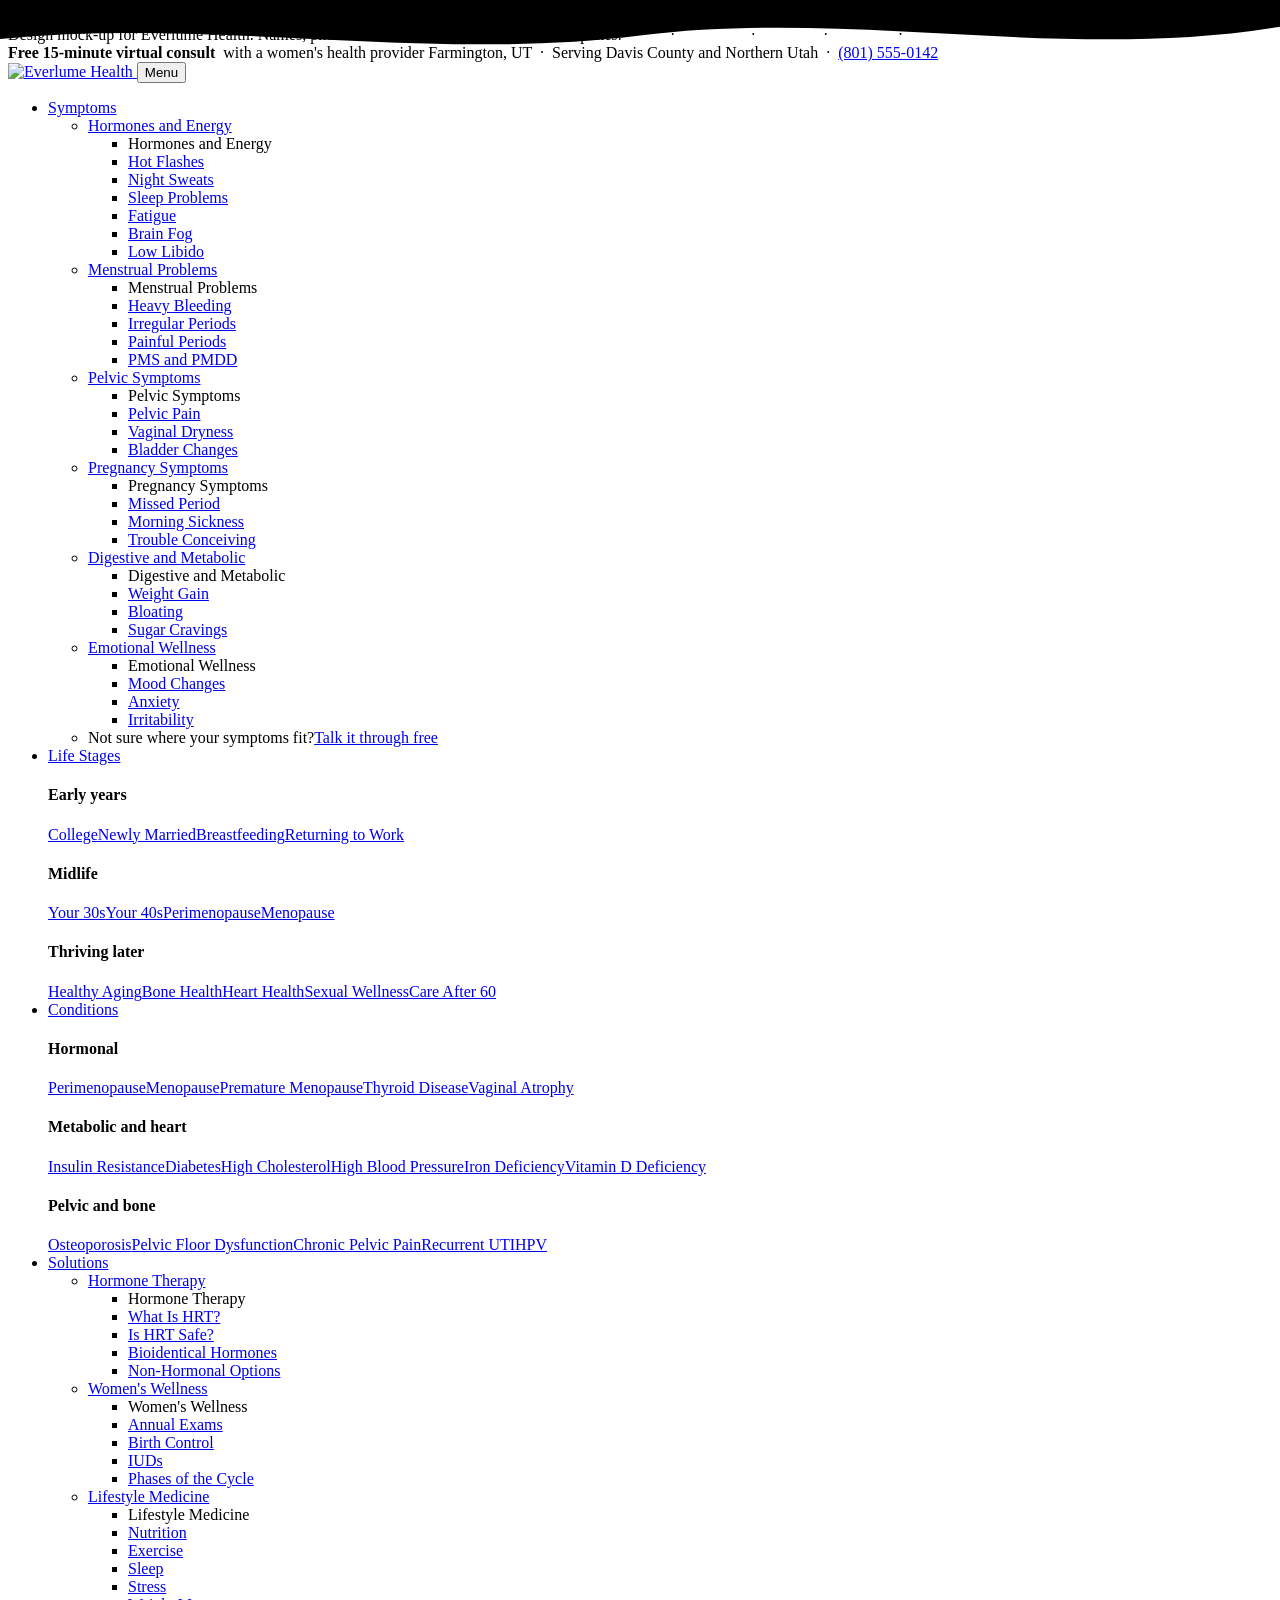
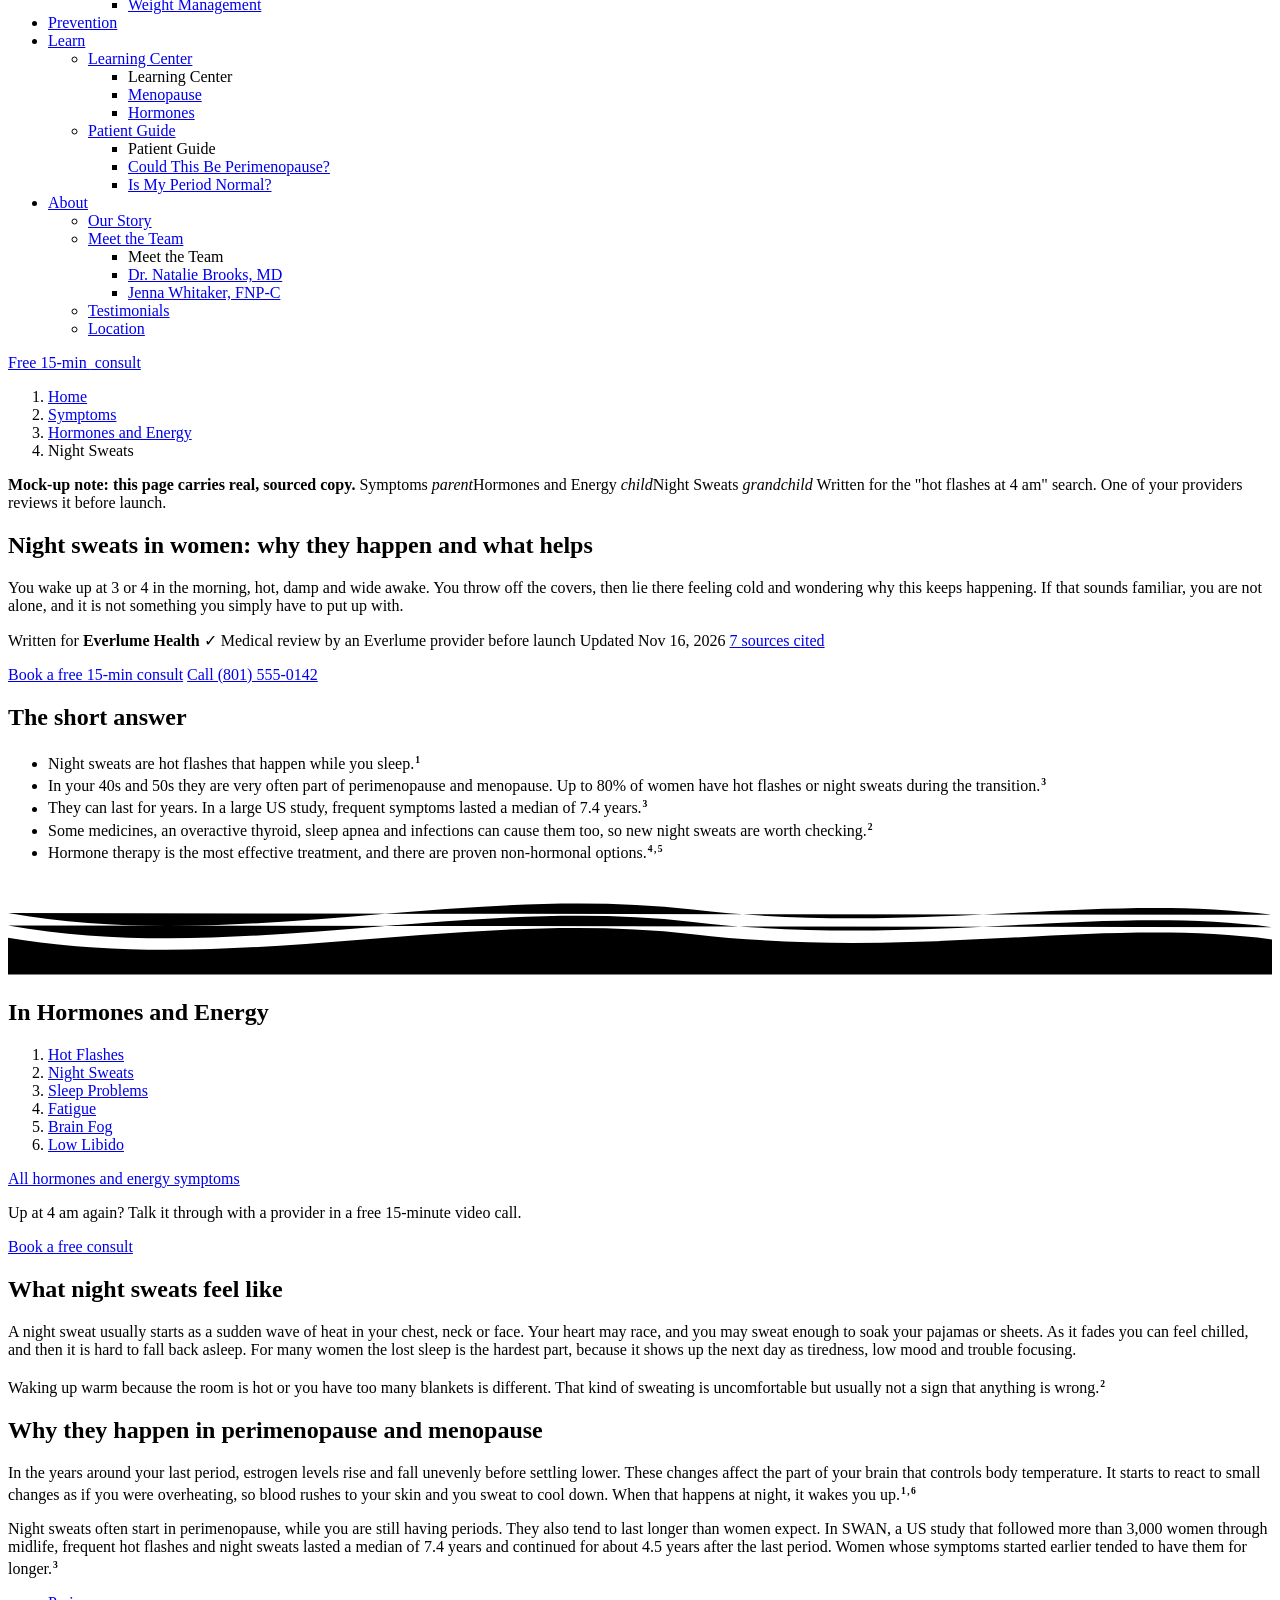
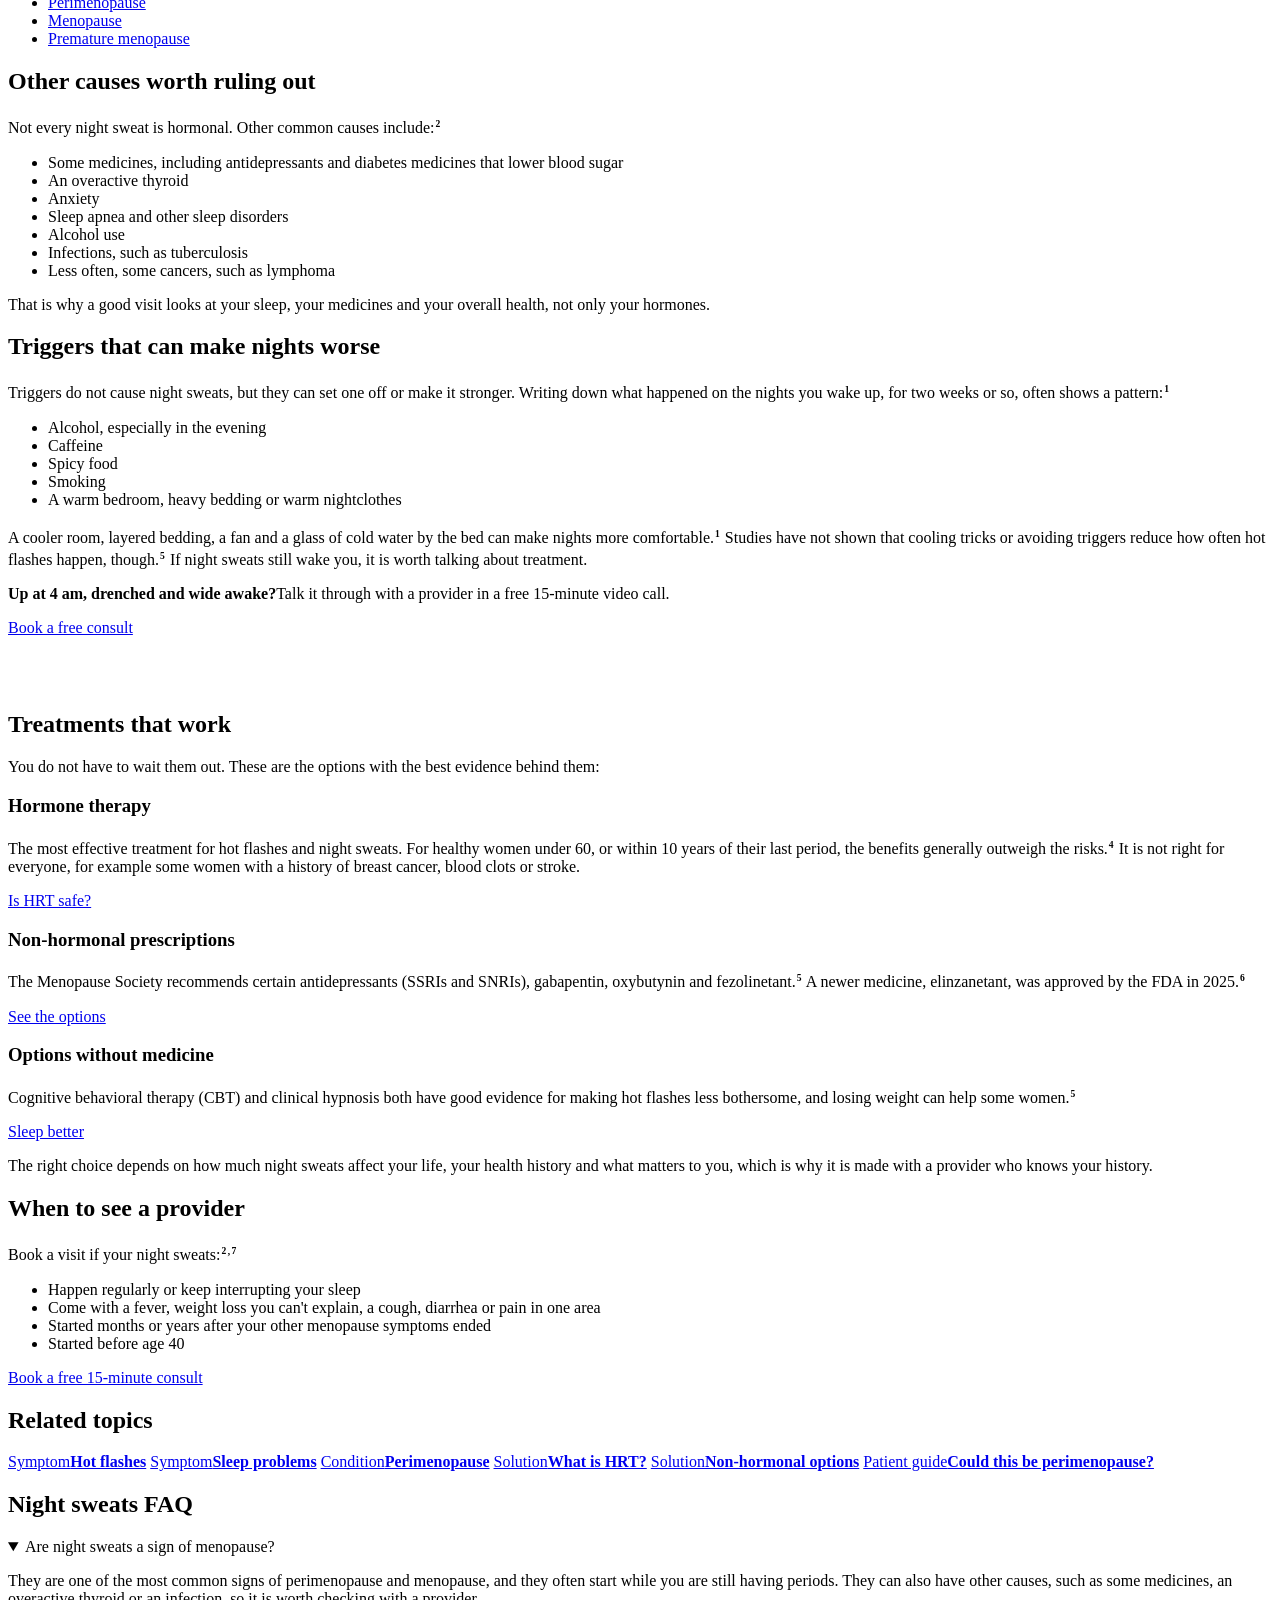
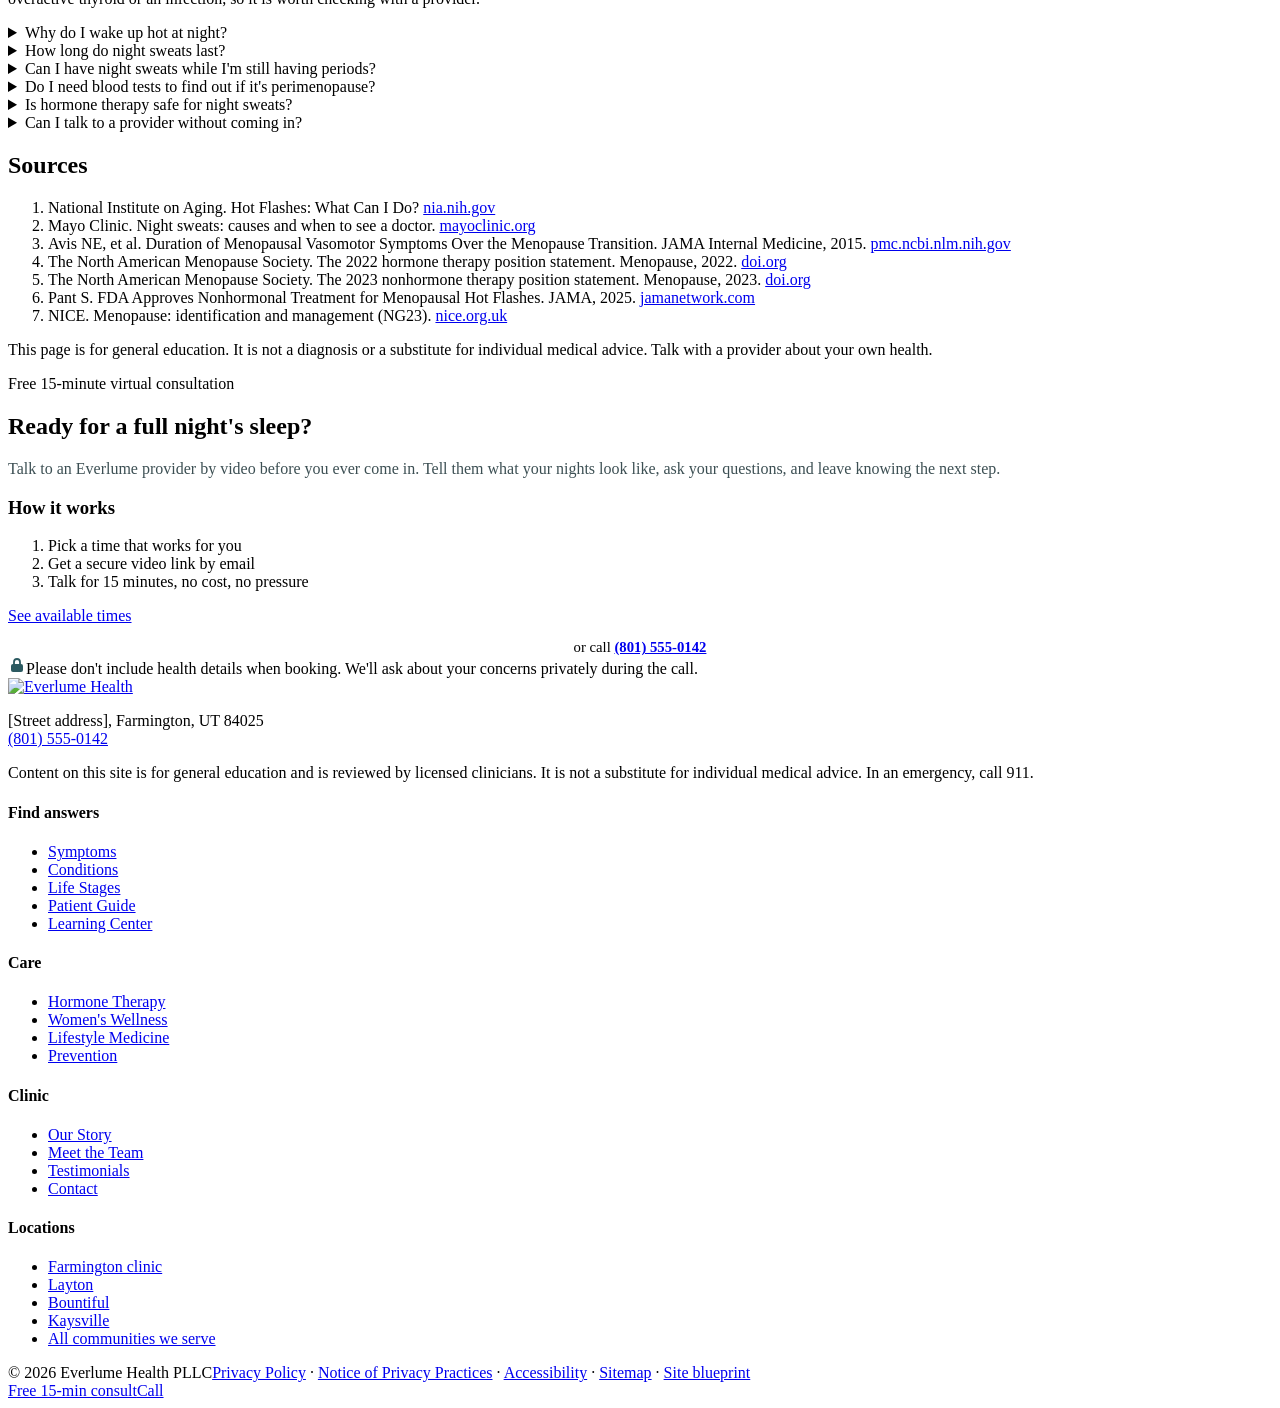
==== symptoms/hormones-energy/night-sweats/index.html @ 851ae7ce "Add Night Sweats symptom page with sourced copy Symptoms > Hormones and Energy > Night Sweats, built" ====
<!doctype html>
<html lang="en-US">
<head>
<meta charset="utf-8">
<meta name="viewport" content="width=device-width, initial-scale=1">
<title>Night Sweats in Women: Causes and Relief - Everlume Health</title>
<meta name="description" content="Night sweats waking you at 4 am? See why they happen in perimenopause and menopause, which treatments work, and book a free 15-minute virtual consult.">
<!-- Staging mock-up only. Switched to index, follow at launch. -->
<meta name="robots" content="noindex, nofollow">
<link rel="canonical" href="https://www.everlumehealth.com/symptoms/hormones-energy/night-sweats/">
<meta property="og:type" content="article">
<meta property="og:site_name" content="Everlume Health">
<meta property="og:title" content="Night sweats in women: why they happen and what helps">
<meta property="og:description" content="Night sweats waking you at 4 am? See why they happen in perimenopause and menopause, which treatments work, and book a free 15-minute virtual consult.">
<meta property="og:url" content="https://www.everlumehealth.com/symptoms/hormones-energy/night-sweats/">
<meta property="og:image" content="https://www.everlumehealth.com/og/night-sweats.jpg">
<meta property="article:modified_time" content="2026-11-16">
<meta name="twitter:card" content="summary_large_image">
<meta name="theme-color" content="#17323a">
<link rel="icon" type="image/svg+xml" href="/everlume-health/assets/brand/favicon.svg">
<link rel="preconnect" href="https://fonts.googleapis.com">
<link rel="preconnect" href="https://fonts.gstatic.com" crossorigin>
<link href="https://fonts.googleapis.com/css2?family=Young+Serif&display=swap" rel="stylesheet">
<link href="https://fonts.googleapis.com/css2?family=Atkinson+Hyperlegible+Next:wght@400;700&display=swap" rel="stylesheet">
<link rel="stylesheet" href="/everlume-health/assets/site.css">
<link rel="stylesheet" href="/everlume-health/assets/inner.css">
<style>.prose sup a,.short-answer sup a{font-size:.72em;text-decoration:none;color:var(--lake);font-weight:700;padding:0 1px}</style>
<script type="application/ld+json">
{"@context":"https://schema.org","@graph":[{"@type":"MedicalWebPage","@id":"https://www.everlumehealth.com/symptoms/hormones-energy/night-sweats/#webpage","url":"https://www.everlumehealth.com/symptoms/hormones-energy/night-sweats/","name":"Night sweats in women: why they happen and what helps","inLanguage":"en-US","isPartOf":{"@id":"https://www.everlumehealth.com/#website"},"breadcrumb":{"@id":"https://www.everlumehealth.com/symptoms/hormones-energy/night-sweats/#breadcrumb"},"about":{"@type":"MedicalSignOrSymptom","name":"Night sweats","alternateName":["Nocturnal hyperhidrosis","Vasomotor symptoms"],"possibleTreatment":[{"@type":"MedicalTherapy","name":"Menopausal hormone therapy"},{"@type":"MedicalTherapy","name":"Non-hormonal prescription therapy"},{"@type":"MedicalTherapy","name":"Cognitive behavioral therapy"}]},"audience":{"@type":"PeopleAudience","audienceType":"Patient"},"dateModified":"2026-11-16","publisher":{"@type":"MedicalClinic","name":"Everlume Health","url":"https://www.everlumehealth.com/"}},{"@type":"BreadcrumbList","@id":"https://www.everlumehealth.com/symptoms/hormones-energy/night-sweats/#breadcrumb","itemListElement":[{"@type":"ListItem","position":1,"name":"Home","item":"https://www.everlumehealth.com/"},{"@type":"ListItem","position":2,"name":"Symptoms","item":"https://www.everlumehealth.com/symptoms/"},{"@type":"ListItem","position":3,"name":"Hormones and Energy","item":"https://www.everlumehealth.com/symptoms/hormones-energy/"},{"@type":"ListItem","position":4,"name":"Night Sweats"}]},{"@type":"FAQPage","@id":"https://www.everlumehealth.com/symptoms/hormones-energy/night-sweats/#faq","mainEntity":[{"@type":"Question","name":"Are night sweats a sign of menopause?","acceptedAnswer":{"@type":"Answer","text":"They are one of the most common signs of perimenopause and menopause, and they often start while you are still having periods. They can also have other causes, such as some medicines, an overactive thyroid or an infection, so it is worth checking with a provider."}},{"@type":"Question","name":"Why do I wake up hot at night?","acceptedAnswer":{"@type":"Answer","text":"In your 40s and 50s, a common reason is the hormone change of perimenopause, which affects the part of the brain that controls body temperature. A warm room, heavy bedding or alcohol in the evening can also do it. If it keeps happening, talk to a provider."}},{"@type":"Question","name":"How long do night sweats last?","acceptedAnswer":{"@type":"Answer","text":"For many women they come and go for several years. In the SWAN study, frequent hot flashes and night sweats lasted a median of 7.4 years. Treatment can reduce them in the meantime."}},{"@type":"Question","name":"Can I have night sweats while I'm still having periods?","acceptedAnswer":{"@type":"Answer","text":"Yes. Night sweats often begin in perimenopause, while periods are still coming but changing."}},{"@type":"Question","name":"Do I need blood tests to find out if it's perimenopause?","acceptedAnswer":{"@type":"Answer","text":"Often not. For women aged 45 and over, perimenopause is usually identified from new hot flashes or night sweats plus changes in your periods, without lab tests. Your provider may test your thyroid or other levels if something does not fit the usual pattern, or if you are under 45."}},{"@type":"Question","name":"Is hormone therapy safe for night sweats?","acceptedAnswer":{"@type":"Answer","text":"For healthy women under 60, or within 10 years of their last period, the benefits of hormone therapy for night sweats generally outweigh the risks. It is not right for everyone, so your provider will look at your personal and family history first."}},{"@type":"Question","name":"Can I talk to a provider without coming in?","acceptedAnswer":{"@type":"Answer","text":"Yes. Your first 15-minute consult is a video call, so you can start from home."}}]}]}
</script>
</head>
<body>
<a class="skip" href="#main">Skip to content</a>
<div class="mock-ribbon">Design mock-up for Everlume Health. Names, photos and address are placeholders. &nbsp;Templates: <a href="/everlume-health/" style="color:#fff;font-weight:700">Home</a> · <a href="/everlume-health/conditions/perimenopause/" style="color:#fff;font-weight:700">Condition</a> · <a href="/everlume-health/locations/farmington-ut/" style="color:#fff;font-weight:700">Location</a> · <a href="/everlume-health/symptoms/hormones-energy/hot-flashes/" style="color:#fff;font-weight:700">Sub page</a> · <a href="/everlume-health/blueprint/" style="color:#fff;font-weight:700">Site blueprint</a></div>
<div class="utility">
  <div class="wrap">
    <span><b>Free 15-minute virtual consult</b> &nbsp;with a women's health provider</span>
    <span class="hide-sm">Farmington, UT &nbsp;·&nbsp; Serving Davis County and Northern Utah &nbsp;·&nbsp; <a href="tel:+18015550142">(801) 555-0142</a></span>
  </div>
</div>

<header class="site-header">
  <div class="wrap">
    <a class="brand" href="/everlume-health/" aria-label="Everlume Health home">
      <img class="brand-logo" src="/everlume-health/assets/brand/everlume-logo.svg" width="402" height="100" alt="Everlume Health">
    </a>
    <button class="nav-toggle" aria-expanded="false" aria-controls="primary-nav">Menu</button>
    <ul class="nav" id="primary-nav">
      <li class="has-menu"><a href="/everlume-health/symptoms/">Symptoms</a>
        <ul class="dropdown">
          <li class="has-sub"><a href="/everlume-health/symptoms/hormones-energy/">Hormones and Energy</a>
            <ul class="flyout">
              <li class="fly-head" aria-hidden="true">Hormones and Energy</li>
              <li><a href="/everlume-health/symptoms/hormones-energy/hot-flashes/">Hot Flashes</a></li>
              <li><a href="/everlume-health/symptoms/hormones-energy/night-sweats/">Night Sweats</a></li>
              <li><a href="/everlume-health/symptoms/hormones-energy/sleep-problems/">Sleep Problems</a></li>
              <li><a href="/everlume-health/symptoms/hormones-energy/fatigue/">Fatigue</a></li>
              <li><a href="/everlume-health/symptoms/hormones-energy/brain-fog/">Brain Fog</a></li>
              <li><a href="/everlume-health/symptoms/hormones-energy/low-libido/">Low Libido</a></li>
            </ul>
          </li>
          <li class="has-sub"><a href="/everlume-health/symptoms/menstrual-problems/">Menstrual Problems</a>
            <ul class="flyout">
              <li class="fly-head" aria-hidden="true">Menstrual Problems</li>
              <li><a href="/everlume-health/symptoms/menstrual-problems/heavy-bleeding/">Heavy Bleeding</a></li>
              <li><a href="/everlume-health/symptoms/menstrual-problems/irregular-periods/">Irregular Periods</a></li>
              <li><a href="/everlume-health/symptoms/menstrual-problems/painful-periods/">Painful Periods</a></li>
              <li><a href="/everlume-health/symptoms/menstrual-problems/pms-pmdd/">PMS and PMDD</a></li>
            </ul>
          </li>
          <li class="has-sub"><a href="/everlume-health/symptoms/pelvic-symptoms/">Pelvic Symptoms</a>
            <ul class="flyout">
              <li class="fly-head" aria-hidden="true">Pelvic Symptoms</li>
              <li><a href="/everlume-health/symptoms/pelvic-symptoms/pelvic-pain/">Pelvic Pain</a></li>
              <li><a href="/everlume-health/symptoms/pelvic-symptoms/vaginal-dryness/">Vaginal Dryness</a></li>
              <li><a href="/everlume-health/symptoms/pelvic-symptoms/bladder-changes/">Bladder Changes</a></li>
            </ul>
          </li>
          <li class="has-sub"><a href="/everlume-health/symptoms/pregnancy-symptoms/">Pregnancy Symptoms</a>
            <ul class="flyout">
              <li class="fly-head" aria-hidden="true">Pregnancy Symptoms</li>
              <li><a href="/everlume-health/symptoms/pregnancy-symptoms/missed-period/">Missed Period</a></li>
              <li><a href="/everlume-health/symptoms/pregnancy-symptoms/morning-sickness/">Morning Sickness</a></li>
              <li><a href="/everlume-health/symptoms/pregnancy-symptoms/trouble-conceiving/">Trouble Conceiving</a></li>
            </ul>
          </li>
          <li class="has-sub"><a href="/everlume-health/symptoms/digestive-metabolic/">Digestive and Metabolic</a>
            <ul class="flyout">
              <li class="fly-head" aria-hidden="true">Digestive and Metabolic</li>
              <li><a href="/everlume-health/symptoms/digestive-metabolic/weight-gain/">Weight Gain</a></li>
              <li><a href="/everlume-health/symptoms/digestive-metabolic/bloating/">Bloating</a></li>
              <li><a href="/everlume-health/symptoms/digestive-metabolic/sugar-cravings/">Sugar Cravings</a></li>
            </ul>
          </li>
          <li class="has-sub"><a href="/everlume-health/symptoms/emotional-wellness/">Emotional Wellness</a>
            <ul class="flyout">
              <li class="fly-head" aria-hidden="true">Emotional Wellness</li>
              <li><a href="/everlume-health/symptoms/emotional-wellness/mood-changes/">Mood Changes</a></li>
              <li><a href="/everlume-health/symptoms/emotional-wellness/anxiety/">Anxiety</a></li>
              <li><a href="/everlume-health/symptoms/emotional-wellness/irritability/">Irritability</a></li>
            </ul>
          </li>
          <li class="dropdown-cta"><span>Not sure where your symptoms fit?</span><a class="link-arrow" href="#book">Talk it through free</a></li>
        </ul>
      </li>
      <li class="has-menu"><a href="/everlume-health/life-stages/">Life Stages</a>
        <div class="menu wide">
          <div><h4>Early years</h4><a href="/everlume-health/life-stages/college/">College</a><a href="/everlume-health/life-stages/newly-married/">Newly Married</a><a href="/everlume-health/life-stages/breastfeeding/">Breastfeeding</a><a href="/everlume-health/life-stages/returning-to-work/">Returning to Work</a></div>
          <div><h4>Midlife</h4><a href="/everlume-health/life-stages/your-30s/">Your 30s</a><a href="/everlume-health/life-stages/your-40s/">Your 40s</a><a href="/everlume-health/life-stages/perimenopause/">Perimenopause</a><a href="/everlume-health/life-stages/menopause/">Menopause</a></div>
          <div><h4>Thriving later</h4><a href="/everlume-health/life-stages/healthy-aging/">Healthy Aging</a><a href="/everlume-health/life-stages/bone-health/">Bone Health</a><a href="/everlume-health/life-stages/heart-health/">Heart Health</a><a href="/everlume-health/life-stages/sexual-wellness/">Sexual Wellness</a><a href="/everlume-health/life-stages/care-after-60/">Care After 60</a></div>
        </div>
      </li>
      <li class="has-menu"><a href="/everlume-health/conditions/">Conditions</a>
        <div class="menu wide">
          <div><h4>Hormonal</h4><a href="/everlume-health/conditions/perimenopause/">Perimenopause</a><a href="/everlume-health/conditions/menopause/">Menopause</a><a href="/everlume-health/conditions/premature-menopause/">Premature Menopause</a><a href="/everlume-health/conditions/thyroid-disease/">Thyroid Disease</a><a href="/everlume-health/conditions/vaginal-atrophy/">Vaginal Atrophy</a></div>
          <div><h4>Metabolic and heart</h4><a href="/everlume-health/conditions/insulin-resistance/">Insulin Resistance</a><a href="/everlume-health/conditions/diabetes/">Diabetes</a><a href="/everlume-health/conditions/high-cholesterol/">High Cholesterol</a><a href="/everlume-health/conditions/high-blood-pressure/">High Blood Pressure</a><a href="/everlume-health/conditions/iron-deficiency/">Iron Deficiency</a><a href="/everlume-health/conditions/vitamin-d-deficiency/">Vitamin D Deficiency</a></div>
          <div><h4>Pelvic and bone</h4><a href="/everlume-health/conditions/osteoporosis/">Osteoporosis</a><a href="/everlume-health/conditions/pelvic-floor-dysfunction/">Pelvic Floor Dysfunction</a><a href="/everlume-health/conditions/chronic-pelvic-pain/">Chronic Pelvic Pain</a><a href="/everlume-health/conditions/recurrent-uti/">Recurrent UTI</a><a href="/everlume-health/conditions/hpv/">HPV</a></div>
        </div>
      </li>
      <li class="has-menu"><a href="/everlume-health/solutions/">Solutions</a>
        <ul class="dropdown">
          <li class="has-sub"><a href="/everlume-health/solutions/hormone-therapy/">Hormone Therapy</a>
            <ul class="flyout">
              <li class="fly-head" aria-hidden="true">Hormone Therapy</li>
              <li><a href="/everlume-health/solutions/hormone-therapy/what-is-hrt/">What Is HRT?</a></li>
              <li><a href="/everlume-health/solutions/hormone-therapy/is-hrt-safe/">Is HRT Safe?</a></li>
              <li><a href="/everlume-health/solutions/hormone-therapy/bioidentical-hormones/">Bioidentical Hormones</a></li>
              <li><a href="/everlume-health/solutions/hormone-therapy/non-hormonal-options/">Non-Hormonal Options</a></li>
            </ul>
          </li>
          <li class="has-sub"><a href="/everlume-health/solutions/womens-wellness/">Women's Wellness</a>
            <ul class="flyout">
              <li class="fly-head" aria-hidden="true">Women's Wellness</li>
              <li><a href="/everlume-health/solutions/womens-wellness/annual-exams/">Annual Exams</a></li>
              <li><a href="/everlume-health/solutions/womens-wellness/birth-control/">Birth Control</a></li>
              <li><a href="/everlume-health/solutions/womens-wellness/iuds/">IUDs</a></li>
              <li><a href="/everlume-health/solutions/womens-wellness/menstrual-cycle-phases/">Phases of the Cycle</a></li>
            </ul>
          </li>
          <li class="has-sub"><a href="/everlume-health/solutions/lifestyle-medicine/">Lifestyle Medicine</a>
            <ul class="flyout">
              <li class="fly-head" aria-hidden="true">Lifestyle Medicine</li>
              <li><a href="/everlume-health/solutions/lifestyle-medicine/nutrition/">Nutrition</a></li>
              <li><a href="/everlume-health/solutions/lifestyle-medicine/exercise/">Exercise</a></li>
              <li><a href="/everlume-health/solutions/lifestyle-medicine/sleep/">Sleep</a></li>
              <li><a href="/everlume-health/solutions/lifestyle-medicine/stress/">Stress</a></li>
              <li><a href="/everlume-health/solutions/lifestyle-medicine/weight-management/">Weight Management</a></li>
            </ul>
          </li>
        </ul>
      </li>
      <li><a href="/everlume-health/prevention/">Prevention</a></li>
      <li class="has-menu"><a href="/everlume-health/learning-center/">Learn</a>
        <ul class="dropdown">
          <li class="has-sub"><a href="/everlume-health/learning-center/">Learning Center</a>
            <ul class="flyout">
              <li class="fly-head" aria-hidden="true">Learning Center</li>
              <li><a href="/everlume-health/learning-center/menopause/">Menopause</a></li>
              <li><a href="/everlume-health/learning-center/hormones/">Hormones</a></li>
            </ul>
          </li>
          <li class="has-sub"><a href="/everlume-health/patient-guide/">Patient Guide</a>
            <ul class="flyout">
              <li class="fly-head" aria-hidden="true">Patient Guide</li>
              <li><a href="/everlume-health/patient-guide/could-this-be-perimenopause/">Could This Be Perimenopause?</a></li>
              <li><a href="/everlume-health/patient-guide/is-my-period-normal/">Is My Period Normal?</a></li>
            </ul>
          </li>
        </ul>
      </li>
      <li class="has-menu"><a href="/everlume-health/about/">About</a>
        <ul class="dropdown">
          <li><a href="/everlume-health/about/our-story/">Our Story</a></li>
          <li class="has-sub"><a href="/everlume-health/about/meet-the-team/">Meet the Team</a>
            <ul class="flyout">
              <li class="fly-head" aria-hidden="true">Meet the Team</li>
              <li><a href="/everlume-health/about/meet-the-team/natalie-brooks/">Dr. Natalie Brooks, MD</a></li>
              <li><a href="/everlume-health/about/meet-the-team/jenna-whitaker/">Jenna Whitaker, FNP-C</a></li>
            </ul>
          </li>
          <li><a href="/everlume-health/about/testimonials/">Testimonials</a></li>
          <li><a href="/everlume-health/locations/farmington-ut/">Location</a></li>
        </ul>
      </li>
    </ul>
    <a class="btn btn-gold header-cta" href="#book"><span class="dot"></span>Free 15-min <span class="long">&nbsp;consult</span></a>
  </div>
</header>

<main id="main">

<section class="page-hero" aria-labelledby="page-title">
  <div class="wrap">
    <nav class="crumbs" aria-label="Breadcrumb">
      <ol>
        <li><a href="/everlume-health/">Home</a></li>
        <li><a href="/everlume-health/symptoms/">Symptoms</a></li>
        <li><a href="/everlume-health/symptoms/hormones-energy/">Hormones and Energy</a></li>
        <li aria-current="page">Night Sweats</li>
      </ol>
    </nav>
    <div class="mock-note" role="note">
      <b>Mock-up note: this page carries real, sourced copy.</b>
      <span class="levels"><span>Symptoms <i>parent</i></span><span>Hormones and Energy <i>child</i></span><span>Night Sweats <i>grandchild</i></span></span>
      <span>Written for the "hot flashes at 4 am" search. One of your providers reviews it before launch.</span>
    </div>
    <div class="hero-grid">
      <div>
        <h1 id="page-title">Night sweats in women: why they happen and what helps</h1>
        <p class="lede">You wake up at 3 or 4 in the morning, hot, damp and wide awake. You throw off the covers, then lie there feeling cold and wondering why this keeps happening. If that sounds familiar, you are not alone, and it is not something you simply have to put up with.</p>
        <div class="byline-bar">
          <span>Written for <b>Everlume Health</b></span>
          <span class="sep" aria-hidden="true"></span>
          <span class="rev">✓ Medical review by an Everlume provider before launch</span>
          <span class="sep" aria-hidden="true"></span>
          <span>Updated <time datetime="2026-11-16">Nov 16, 2026</time></span>
          <span class="sep" aria-hidden="true"></span>
          <a href="#sources">7 sources cited</a>
        </div>
        <p class="hero-ctas">
          <a class="btn btn-gold" href="#book">Book a free 15-min consult</a>
          <a class="btn btn-ghost" href="tel:+18015550142">Call (801) 555-0142</a>
        </p>
      </div>
      <div class="hero-side">
        <aside class="short-answer" aria-labelledby="short-title">
          <h2 id="short-title">The short answer</h2>
          <ul>
            <li>Night sweats are hot flashes that happen while you sleep.<sup><a href="#s1" aria-label="Source 1">1</a></sup></li>
            <li>In your 40s and 50s they are very often part of perimenopause and menopause. Up to 80% of women have hot flashes or night sweats during the transition.<sup><a href="#s3" aria-label="Source 3">3</a></sup></li>
            <li>They can last for years. In a large US study, frequent symptoms lasted a median of 7.4 years.<sup><a href="#s3" aria-label="Source 3">3</a></sup></li>
            <li>Some medicines, an overactive thyroid, sleep apnea and infections can cause them too, so new night sweats are worth checking.<sup><a href="#s2" aria-label="Source 2">2</a></sup></li>
            <li>Hormone therapy is the most effective treatment, and there are proven non-hormonal options.<sup><a href="#s4" aria-label="Source 4">4</a>,<a href="#s5" aria-label="Source 5">5</a></sup></li>
          </ul>
        </aside>
      </div>
    </div>
  </div>
  <div class="wave-wrap" aria-hidden="true">
    <svg class="wave" viewBox="0 0 1440 110" preserveAspectRatio="none">
      <g class="contour"><path d="M0,40 C260,86 520,6 780,36 C1040,66 1240,16 1440,42" style="stroke:var(--lake)"/><path d="M0,54 C260,100 520,20 780,50 C1040,80 1240,30 1440,56" style="stroke:var(--dusk)"/></g>
      <path d="M0,68 C260,112 520,34 780,64 C1040,94 1240,44 1440,70 L1440,110 L0,110Z" style="fill:var(--paper)"/>
    </svg>
  </div>
</section>

<div class="bg-paper">
  <div class="wrap doc">
    <aside class="toc section-nav" aria-label="In this section">
      <h2>In Hormones and Energy</h2>
      <ol>
        <li><a href="/everlume-health/symptoms/hormones-energy/hot-flashes/">Hot Flashes</a></li>
        <li><a href="/everlume-health/symptoms/hormones-energy/night-sweats/" aria-current="page">Night Sweats</a></li>
        <li><a href="/everlume-health/symptoms/hormones-energy/sleep-problems/">Sleep Problems</a></li>
        <li><a href="/everlume-health/symptoms/hormones-energy/fatigue/">Fatigue</a></li>
        <li><a href="/everlume-health/symptoms/hormones-energy/brain-fog/">Brain Fog</a></li>
        <li><a href="/everlume-health/symptoms/hormones-energy/low-libido/">Low Libido</a></li>
      </ol>
      <a class="link-arrow up-link" href="/everlume-health/symptoms/hormones-energy/">All hormones and energy symptoms</a>
      <div class="toc-cta">
        <p>Up at 4 am again? Talk it through with a provider in a free 15-minute video call.</p>
        <a class="btn btn-gold" href="#book">Book a free consult</a>
      </div>
    </aside>

    <article class="prose">
      <section id="feel">
        <h2>What night sweats feel like</h2>
        <p>A night sweat usually starts as a sudden wave of heat in your chest, neck or face. Your heart may race, and you may sweat enough to soak your pajamas or sheets. As it fades you can feel chilled, and then it is hard to fall back asleep. For many women the lost sleep is the hardest part, because it shows up the next day as tiredness, low mood and trouble focusing.</p>
        <p>Waking up warm because the room is hot or you have too many blankets is different. That kind of sweating is uncomfortable but usually not a sign that anything is wrong.<sup><a href="#s2" aria-label="Source 2">2</a></sup></p>
      </section>

      <section id="why">
        <h2>Why they happen in perimenopause and menopause</h2>
        <p>In the years around your last period, estrogen levels rise and fall unevenly before settling lower. These changes affect the part of your brain that controls body temperature. It starts to react to small changes as if you were overheating, so blood rushes to your skin and you sweat to cool down. When that happens at night, it wakes you up.<sup><a href="#s1" aria-label="Source 1">1</a>,<a href="#s6" aria-label="Source 6">6</a></sup></p>
        <p>Night sweats often start in perimenopause, while you are still having periods. They also tend to last longer than women expect. In SWAN, a US study that followed more than 3,000 women through midlife, frequent hot flashes and night sweats lasted a median of 7.4 years and continued for about 4.5 years after the last period. Women whose symptoms started earlier tended to have them for longer.<sup><a href="#s3" aria-label="Source 3">3</a></sup></p>
        <ul class="chips">
          <li><a href="/everlume-health/conditions/perimenopause/">Perimenopause</a></li>
          <li><a href="/everlume-health/conditions/menopause/">Menopause</a></li>
          <li><a href="/everlume-health/conditions/premature-menopause/">Premature menopause</a></li>
        </ul>
      </section>

      <section id="causes">
        <h2>Other causes worth ruling out</h2>
        <p>Not every night sweat is hormonal. Other common causes include:<sup><a href="#s2" aria-label="Source 2">2</a></sup></p>
        <ul class="dots">
          <li>Some medicines, including antidepressants and diabetes medicines that lower blood sugar</li>
          <li>An overactive thyroid</li>
          <li>Anxiety</li>
          <li>Sleep apnea and other sleep disorders</li>
          <li>Alcohol use</li>
          <li>Infections, such as tuberculosis</li>
          <li>Less often, some cancers, such as lymphoma</li>
        </ul>
        <p>That is why a good visit looks at your sleep, your medicines and your overall health, not only your hormones.</p>
      </section>

      <section id="triggers">
        <h2>Triggers that can make nights worse</h2>
        <p>Triggers do not cause night sweats, but they can set one off or make it stronger. Writing down what happened on the nights you wake up, for two weeks or so, often shows a pattern:<sup><a href="#s1" aria-label="Source 1">1</a></sup></p>
        <ul class="dots">
          <li>Alcohol, especially in the evening</li>
          <li>Caffeine</li>
          <li>Spicy food</li>
          <li>Smoking</li>
          <li>A warm bedroom, heavy bedding or warm nightclothes</li>
        </ul>
        <p>A cooler room, layered bedding, a fan and a glass of cold water by the bed can make nights more comfortable.<sup><a href="#s1" aria-label="Source 1">1</a></sup> Studies have not shown that cooling tricks or avoiding triggers reduce how often hot flashes happen, though.<sup><a href="#s5" aria-label="Source 5">5</a></sup> If night sweats still wake you, it is worth talking about treatment.</p>
      </section>

      <div class="mid-cta" role="complementary" aria-label="Book a consultation">
        <p><b>Up at 4 am, drenched and wide awake?</b>Talk it through with a provider in a free 15-minute video call.</p>
        <a class="btn btn-gold" href="#book">Book a free consult</a>
      </div>
      <div style="height:54px"></div>

      <section id="help">
        <h2>Treatments that work</h2>
        <p>You do not have to wait them out. These are the options with the best evidence behind them:</p>
        <div class="tx-cards">
          <div class="tx">
            <h3>Hormone therapy</h3>
            <p>The most effective treatment for hot flashes and night sweats. For healthy women under 60, or within 10 years of their last period, the benefits generally outweigh the risks.<sup><a href="#s4" aria-label="Source 4">4</a></sup> It is not right for everyone, for example some women with a history of breast cancer, blood clots or stroke.</p>
            <a class="link-arrow" href="/everlume-health/solutions/hormone-therapy/is-hrt-safe/">Is HRT safe?</a>
          </div>
          <div class="tx">
            <h3>Non-hormonal prescriptions</h3>
            <p>The Menopause Society recommends certain antidepressants (SSRIs and SNRIs), gabapentin, oxybutynin and fezolinetant.<sup><a href="#s5" aria-label="Source 5">5</a></sup> A newer medicine, elinzanetant, was approved by the FDA in 2025.<sup><a href="#s6" aria-label="Source 6">6</a></sup></p>
            <a class="link-arrow" href="/everlume-health/solutions/hormone-therapy/non-hormonal-options/">See the options</a>
          </div>
          <div class="tx">
            <h3>Options without medicine</h3>
            <p>Cognitive behavioral therapy (CBT) and clinical hypnosis both have good evidence for making hot flashes less bothersome, and losing weight can help some women.<sup><a href="#s5" aria-label="Source 5">5</a></sup></p>
            <a class="link-arrow" href="/everlume-health/solutions/lifestyle-medicine/sleep/">Sleep better</a>
          </div>
        </div>
        <p class="balance">The right choice depends on how much night sweats affect your life, your health history and what matters to you, which is why it is made with a provider who knows your history.</p>
      </section>

      <section id="when" class="callout">
        <h2>When to see a provider</h2>
        <p>Book a visit if your night sweats:<sup><a href="#s2" aria-label="Source 2">2</a>,<a href="#s7" aria-label="Source 7">7</a></sup></p>
        <ul>
          <li>Happen regularly or keep interrupting your sleep</li>
          <li>Come with a fever, weight loss you can't explain, a cough, diarrhea or pain in one area</li>
          <li>Started months or years after your other menopause symptoms ended</li>
          <li>Started before age 40</li>
        </ul>
        <a class="btn btn-gold" href="#book">Book a free 15-minute consult</a>
      </section>

      <section id="related">
        <h2>Related topics</h2>
        <div class="related">
          <a href="/everlume-health/symptoms/hormones-energy/hot-flashes/"><span>Symptom</span><b>Hot flashes</b></a>
          <a href="/everlume-health/symptoms/hormones-energy/sleep-problems/"><span>Symptom</span><b>Sleep problems</b></a>
          <a href="/everlume-health/conditions/perimenopause/"><span>Condition</span><b>Perimenopause</b></a>
          <a href="/everlume-health/solutions/hormone-therapy/what-is-hrt/"><span>Solution</span><b>What is HRT?</b></a>
          <a href="/everlume-health/solutions/hormone-therapy/non-hormonal-options/"><span>Solution</span><b>Non-hormonal options</b></a>
          <a href="/everlume-health/patient-guide/could-this-be-perimenopause/"><span>Patient guide</span><b>Could this be perimenopause?</b></a>
        </div>
      </section>

      <section id="faq" class="faq-inner">
        <h2>Night sweats FAQ</h2>
        <details open><summary>Are night sweats a sign of menopause?</summary><p>They are one of the most common signs of perimenopause and menopause, and they often start while you are still having periods. They can also have other causes, such as some medicines, an overactive thyroid or an infection, so it is worth checking with a provider.</p></details>
        <details><summary>Why do I wake up hot at night?</summary><p>In your 40s and 50s, a common reason is the hormone change of perimenopause, which affects the part of the brain that controls body temperature. A warm room, heavy bedding or alcohol in the evening can also do it. If it keeps happening, talk to a provider.</p></details>
        <details><summary>How long do night sweats last?</summary><p>For many women they come and go for several years. In the SWAN study, frequent hot flashes and night sweats lasted a median of 7.4 years. Treatment can reduce them in the meantime.</p></details>
        <details><summary>Can I have night sweats while I&#x27;m still having periods?</summary><p>Yes. Night sweats often begin in perimenopause, while periods are still coming but changing.</p></details>
        <details><summary>Do I need blood tests to find out if it&#x27;s perimenopause?</summary><p>Often not. For women aged 45 and over, perimenopause is usually identified from new hot flashes or night sweats plus changes in your periods, without lab tests. Your provider may test your thyroid or other levels if something does not fit the usual pattern, or if you are under 45.</p></details>
        <details><summary>Is hormone therapy safe for night sweats?</summary><p>For healthy women under 60, or within 10 years of their last period, the benefits of hormone therapy for night sweats generally outweigh the risks. It is not right for everyone, so your provider will look at your personal and family history first.</p></details>
        <details><summary>Can I talk to a provider without coming in?</summary><p>Yes. Your first 15-minute consult is a video call, so you can start from home.</p></details>
      </section>

      <section id="sources" class="sources">
        <h2>Sources</h2>
        <ol>
          <li id="s1">National Institute on Aging. Hot Flashes: What Can I Do? <a href="https://www.nia.nih.gov/health/menopause/hot-flashes-what-can-i-do" target="_blank" rel="noopener">nia.nih.gov</a></li>
          <li id="s2">Mayo Clinic. Night sweats: causes and when to see a doctor. <a href="https://www.mayoclinic.org/symptoms/night-sweats/basics/causes/sym-20050768" target="_blank" rel="noopener">mayoclinic.org</a></li>
          <li id="s3">Avis NE, et al. Duration of Menopausal Vasomotor Symptoms Over the Menopause Transition. JAMA Internal Medicine, 2015. <a href="https://pmc.ncbi.nlm.nih.gov/articles/PMC4433164/" target="_blank" rel="noopener">pmc.ncbi.nlm.nih.gov</a></li>
          <li id="s4">The North American Menopause Society. The 2022 hormone therapy position statement. Menopause, 2022. <a href="https://doi.org/10.1097/GME.0000000000002028" target="_blank" rel="noopener">doi.org</a></li>
          <li id="s5">The North American Menopause Society. The 2023 nonhormone therapy position statement. Menopause, 2023. <a href="https://doi.org/10.1097/GME.0000000000002200" target="_blank" rel="noopener">doi.org</a></li>
          <li id="s6">Pant S. FDA Approves Nonhormonal Treatment for Menopausal Hot Flashes. JAMA, 2025. <a href="https://jamanetwork.com/journals/jama/fullarticle/2841662" target="_blank" rel="noopener">jamanetwork.com</a></li>
          <li id="s7">NICE. Menopause: identification and management (NG23). <a href="https://www.nice.org.uk/guidance/ng23/chapter/Recommendations" target="_blank" rel="noopener">nice.org.uk</a></li>
        </ol>
        <p class="med-disclaimer">This page is for general education. It is not a diagnosis or a substitute for individual medical advice. Talk with a provider about your own health.</p>
      </section>
    </article>
  </div>
</div>

<section class="final" id="book" aria-labelledby="book-title">
  <div class="wave-wrap" aria-hidden="true" style="position:absolute;top:0;left:0;right:0">
    <svg class="wave" viewBox="0 0 1440 80" preserveAspectRatio="none"><path d="M0,0 L1440,0 L1440,30 C1200,70 960,10 720,40 C480,70 240,20 0,44Z" style="fill:var(--paper)"/></svg>
  </div>
  <div class="wrap">
    <div class="reveal">
      <p class="eyebrow" style="color:var(--night)">Free 15-minute virtual consultation</p>
      <h2 id="book-title">Ready for a full night's sleep?</h2>
      <p class="lede" style="color:#3c4f53">Talk to an Everlume provider by video before you ever come in. Tell them what your nights look like, ask your questions, and leave knowing the next step.</p>
    </div>
    <div class="book-card reveal">
      <h3>How it works</h3>
      <ol>
        <li>Pick a time that works for you</li>
        <li>Get a secure video link by email</li>
        <li>Talk for 15 minutes, no cost, no pressure</li>
      </ol>
      <a class="btn btn-gold" href="#" style="width:100%;justify-content:center">See available times</a>
      <p style="text-align:center;margin:14px 0 0;font-size:.92rem">or call <a href="tel:+18015550142"><b>(801) 555-0142</b></a></p>
      <div class="privacy-note"><svg width="18" height="18" viewBox="0 0 18 18" aria-hidden="true"><rect x="3" y="8" width="12" height="8" rx="2" fill="#2c5a61"/><path d="M6 8V6a3 3 0 016 0v2" stroke="#2c5a61" stroke-width="1.8" fill="none"/></svg><span>Please don't include health details when booking. We'll ask about your concerns privately during the call.</span></div>
    </div>
  </div>
</section>

</main>

<footer class="site-footer">
  <div class="wrap">
    <div class="foot-grid">
      <div>
        <a class="brand" href="/everlume-health/" aria-label="Everlume Health home"><img class="brand-logo foot-logo" src="/everlume-health/assets/brand/everlume-logo.svg" width="402" height="100" alt="Everlume Health" loading="lazy"></a>
        <p style="margin-top:16px">[Street address], Farmington, UT 84025<br><a href="tel:+18015550142">(801) 555-0142</a></p>
        <p class="disclaimer">Content on this site is for general education and is reviewed by licensed clinicians. It is not a substitute for individual medical advice. In an emergency, call 911.</p>
      </div>
      <div><h4>Find answers</h4><ul><li><a href="/everlume-health/symptoms/">Symptoms</a></li><li><a href="/everlume-health/conditions/">Conditions</a></li><li><a href="/everlume-health/life-stages/">Life Stages</a></li><li><a href="/everlume-health/patient-guide/">Patient Guide</a></li><li><a href="/everlume-health/learning-center/">Learning Center</a></li></ul></div>
      <div><h4>Care</h4><ul><li><a href="/everlume-health/solutions/hormone-therapy/">Hormone Therapy</a></li><li><a href="/everlume-health/solutions/womens-wellness/">Women's Wellness</a></li><li><a href="/everlume-health/solutions/lifestyle-medicine/">Lifestyle Medicine</a></li><li><a href="/everlume-health/prevention/">Prevention</a></li></ul></div>
      <div><h4>Clinic</h4><ul><li><a href="/everlume-health/about/our-story/">Our Story</a></li><li><a href="/everlume-health/about/meet-the-team/">Meet the Team</a></li><li><a href="/everlume-health/about/testimonials/">Testimonials</a></li><li><a href="/everlume-health/contact/">Contact</a></li></ul></div>
      <div><h4>Locations</h4><ul><li><a href="/everlume-health/locations/farmington-ut/">Farmington clinic</a></li><li><a href="/everlume-health/locations/layton-ut/">Layton</a></li><li><a href="/everlume-health/locations/bountiful-ut/">Bountiful</a></li><li><a href="/everlume-health/locations/kaysville-ut/">Kaysville</a></li><li><a href="/everlume-health/locations/">All communities we serve</a></li></ul></div>
    </div>
    <div class="foot-bottom"><span>© 2026 Everlume Health PLLC</span><span><a href="/everlume-health/privacy/">Privacy Policy</a> · <a href="/everlume-health/notice-of-privacy-practices/">Notice of Privacy Practices</a> · <a href="/everlume-health/accessibility/">Accessibility</a> · <a href="/everlume-health/sitemap.xml">Sitemap</a> · <a href="/everlume-health/blueprint/">Site blueprint</a></span></div>
  </div>
</footer>

<div class="sticky-cta"><a class="btn btn-gold" href="#book">Free 15-min consult</a><a class="btn call" href="tel:+18015550142" aria-label="Call the clinic">Call</a></div>
<script src="/everlume-health/assets/site.js" defer></script>
</body>
</html>
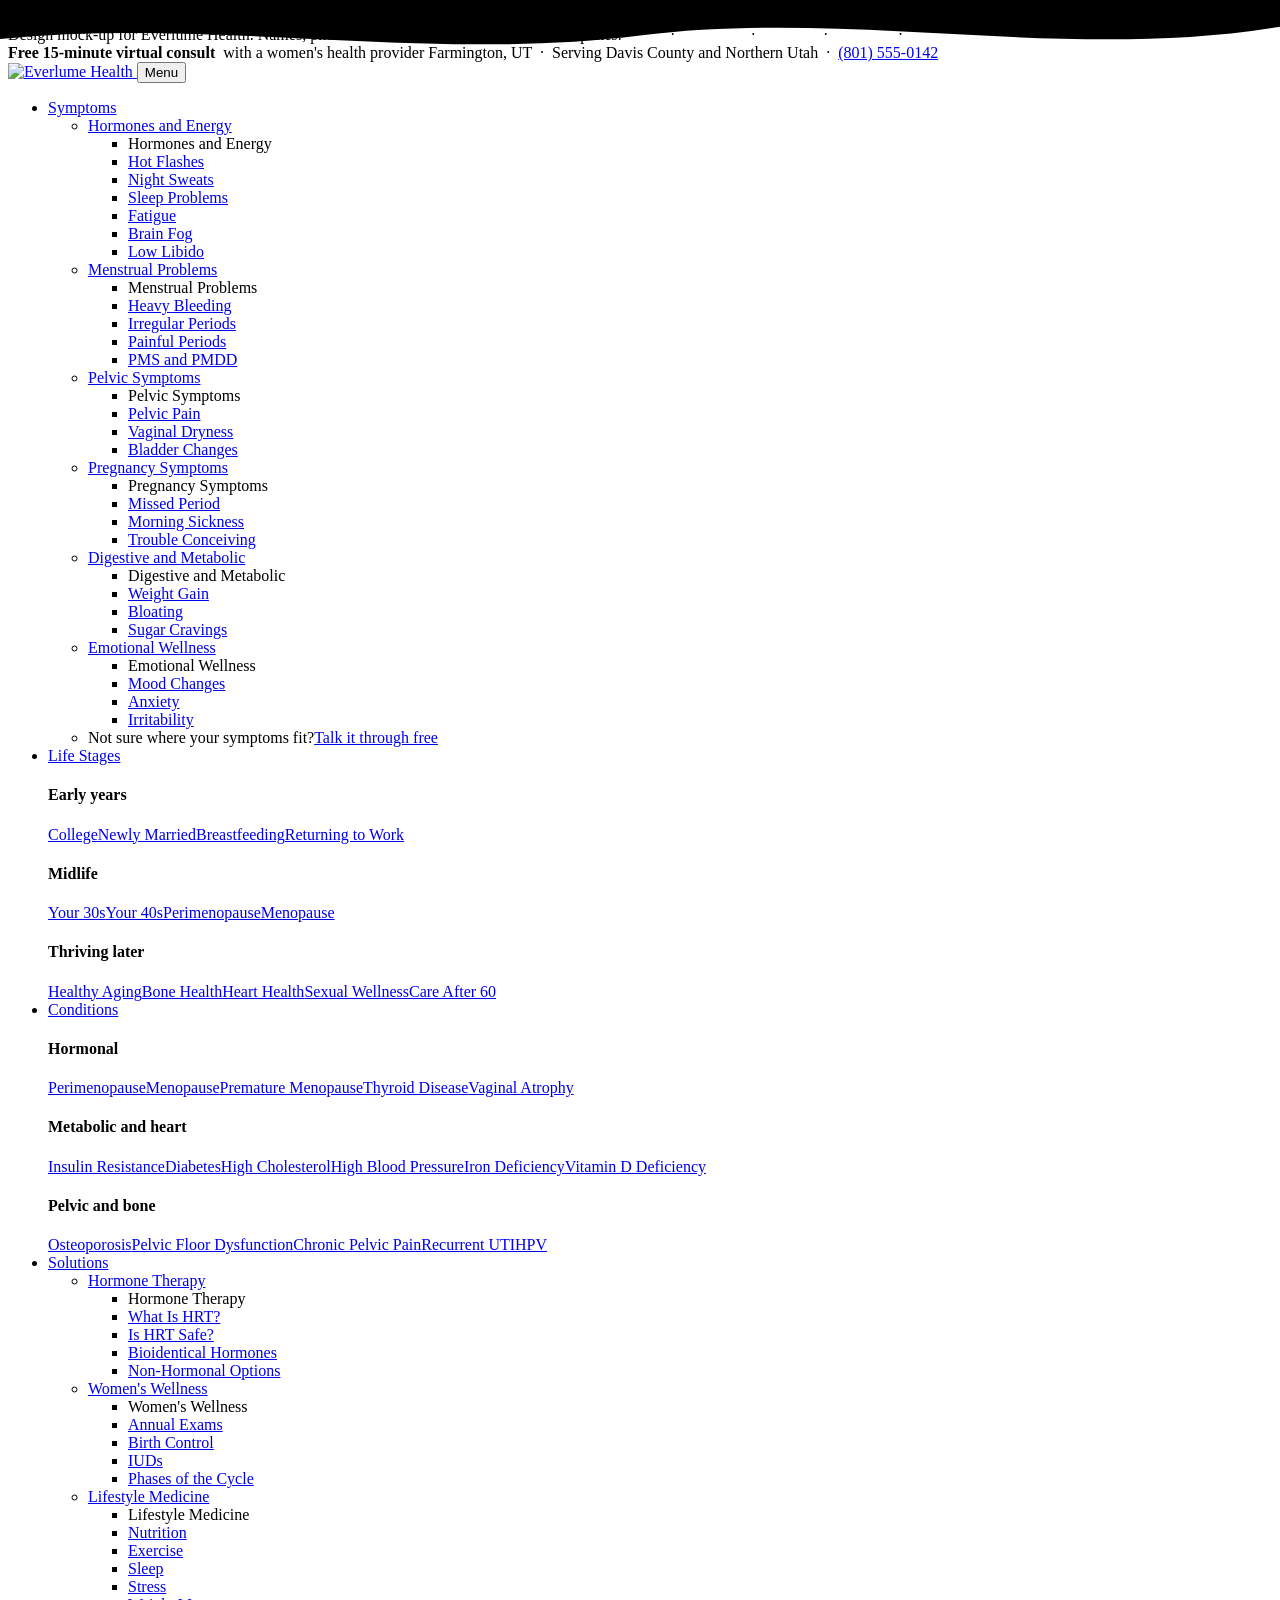
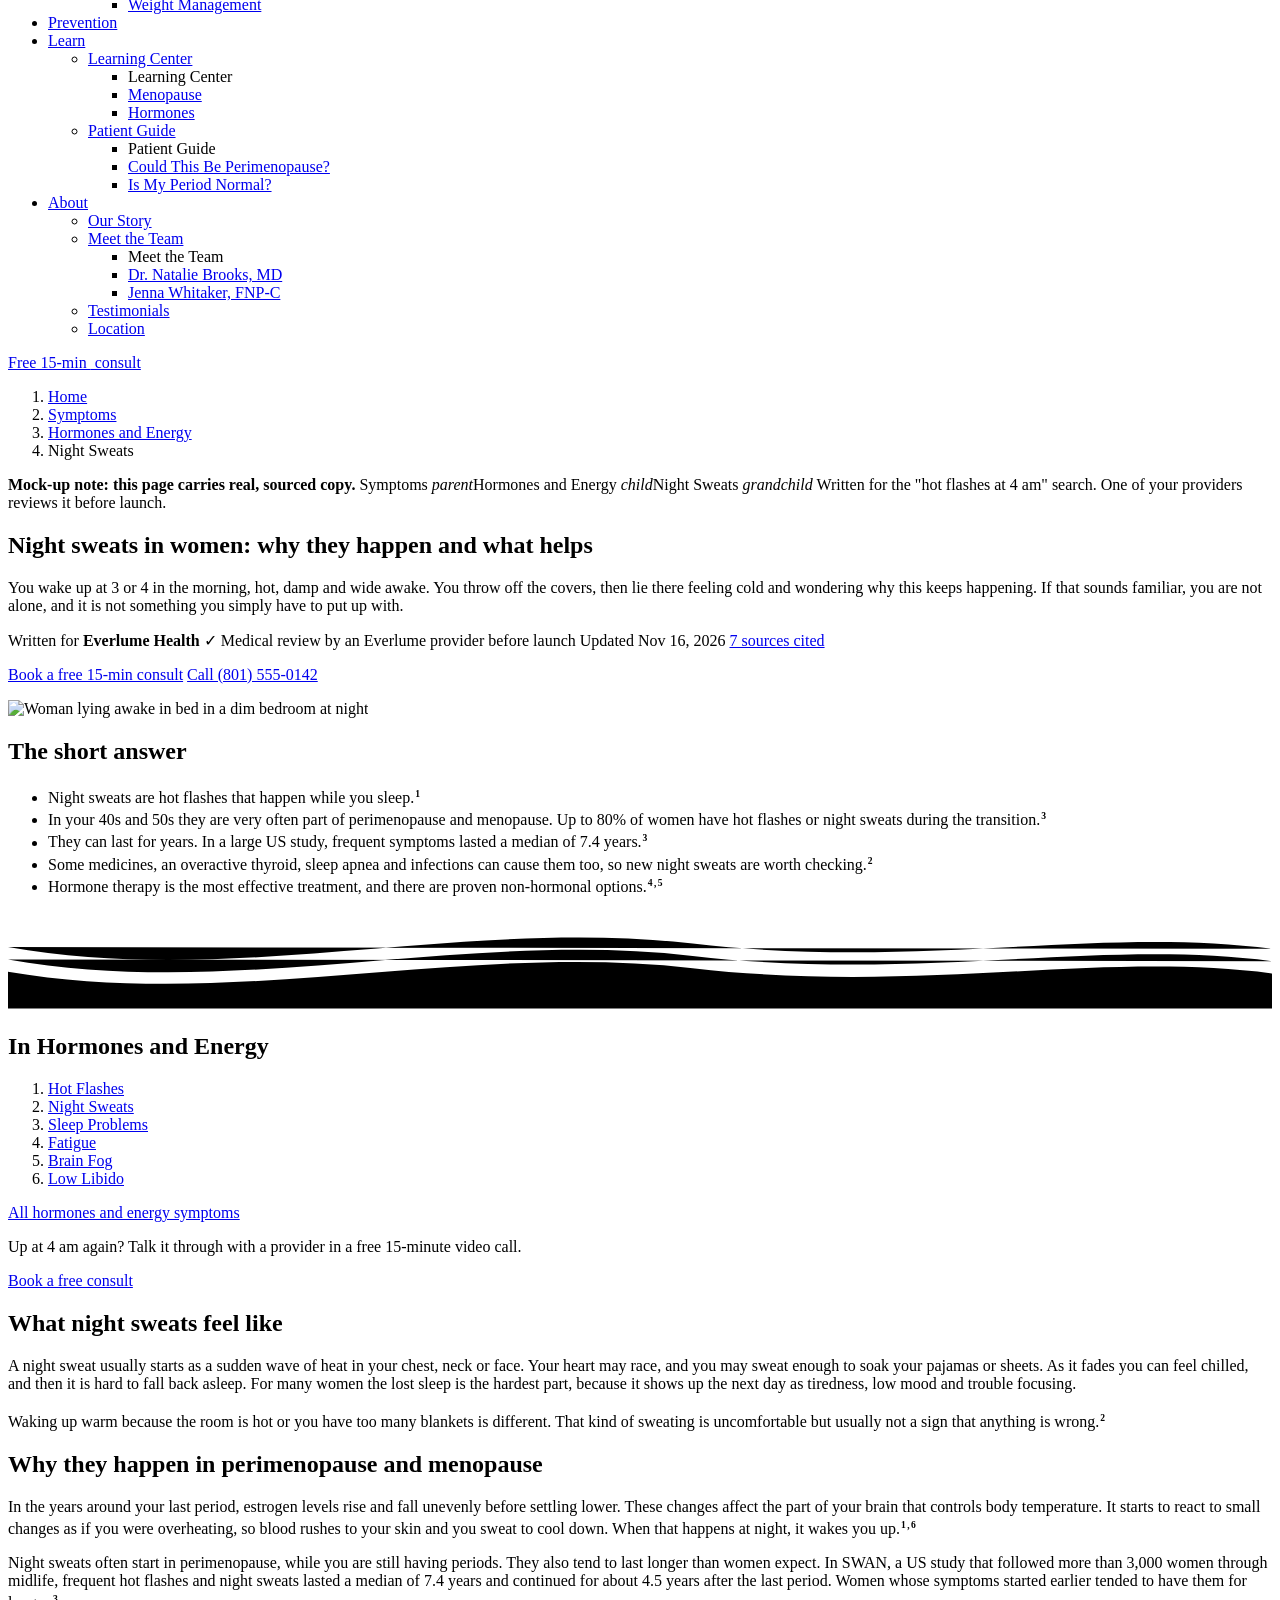
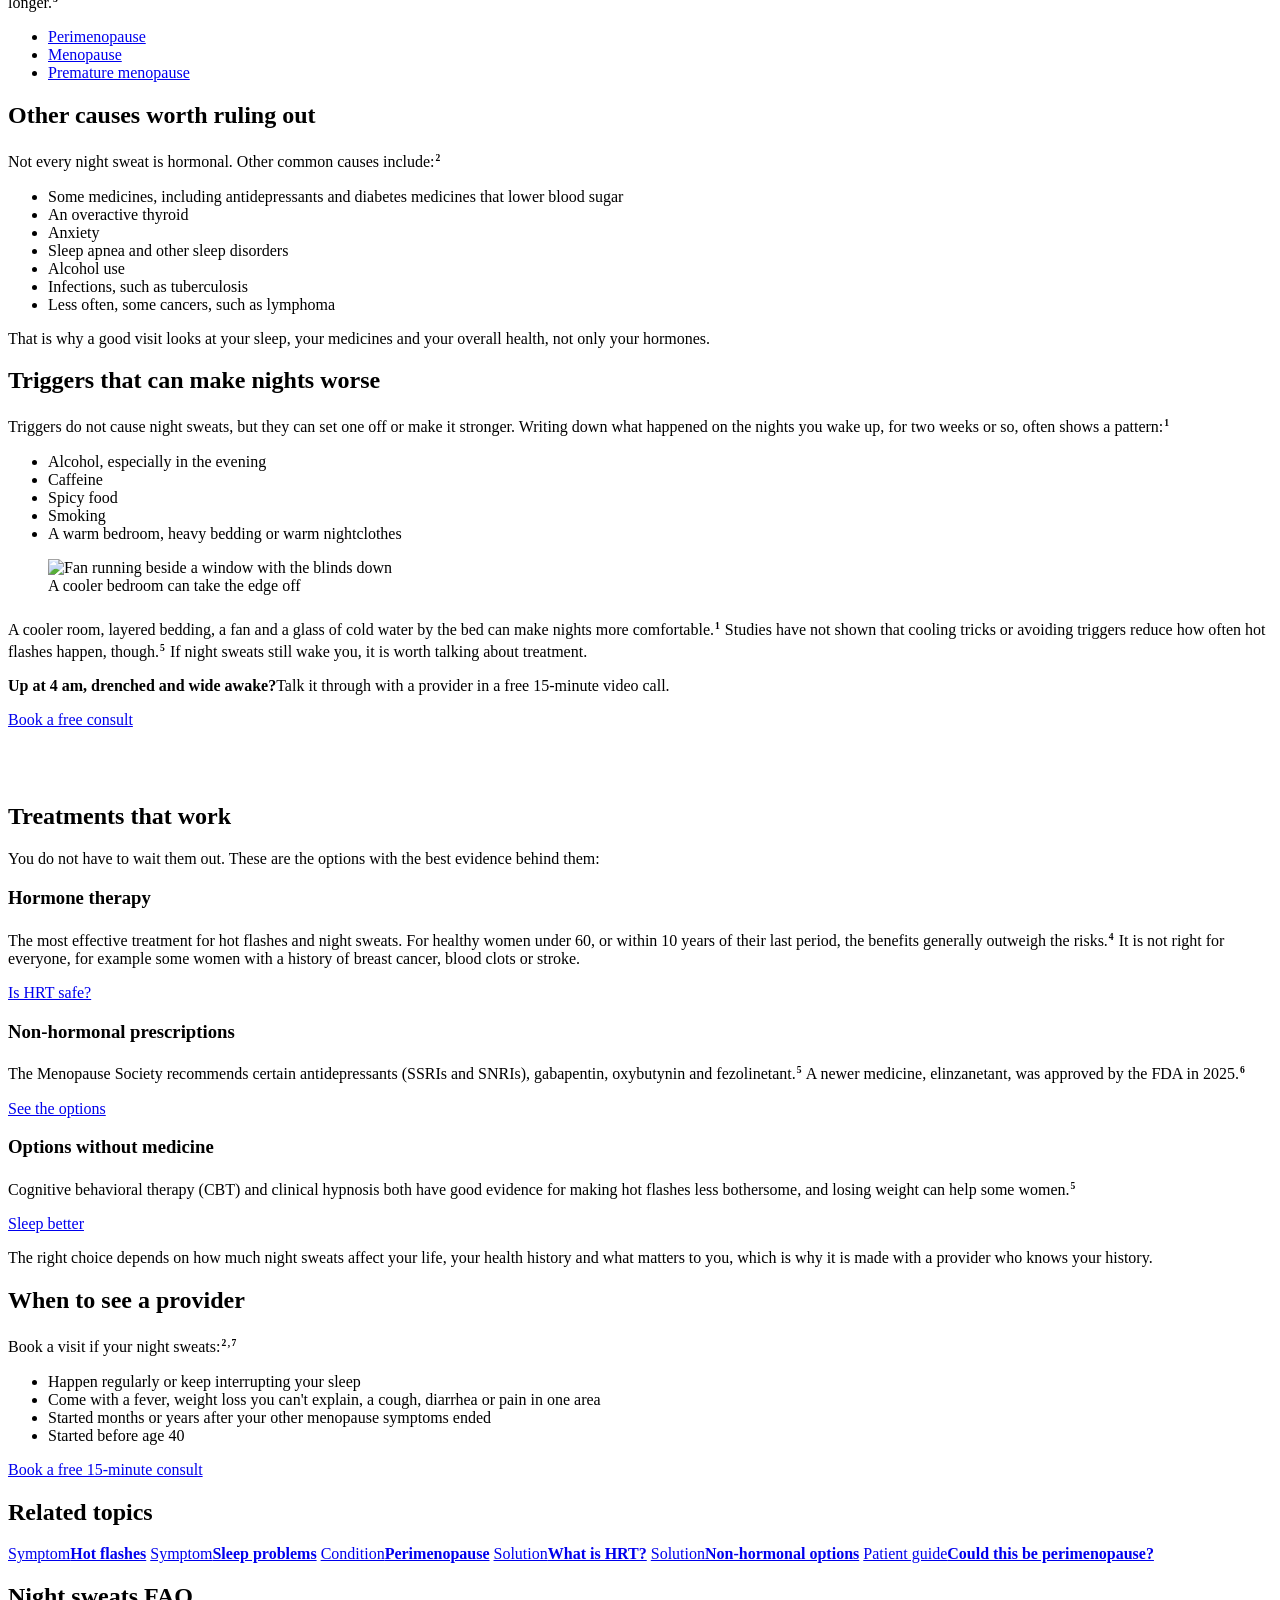
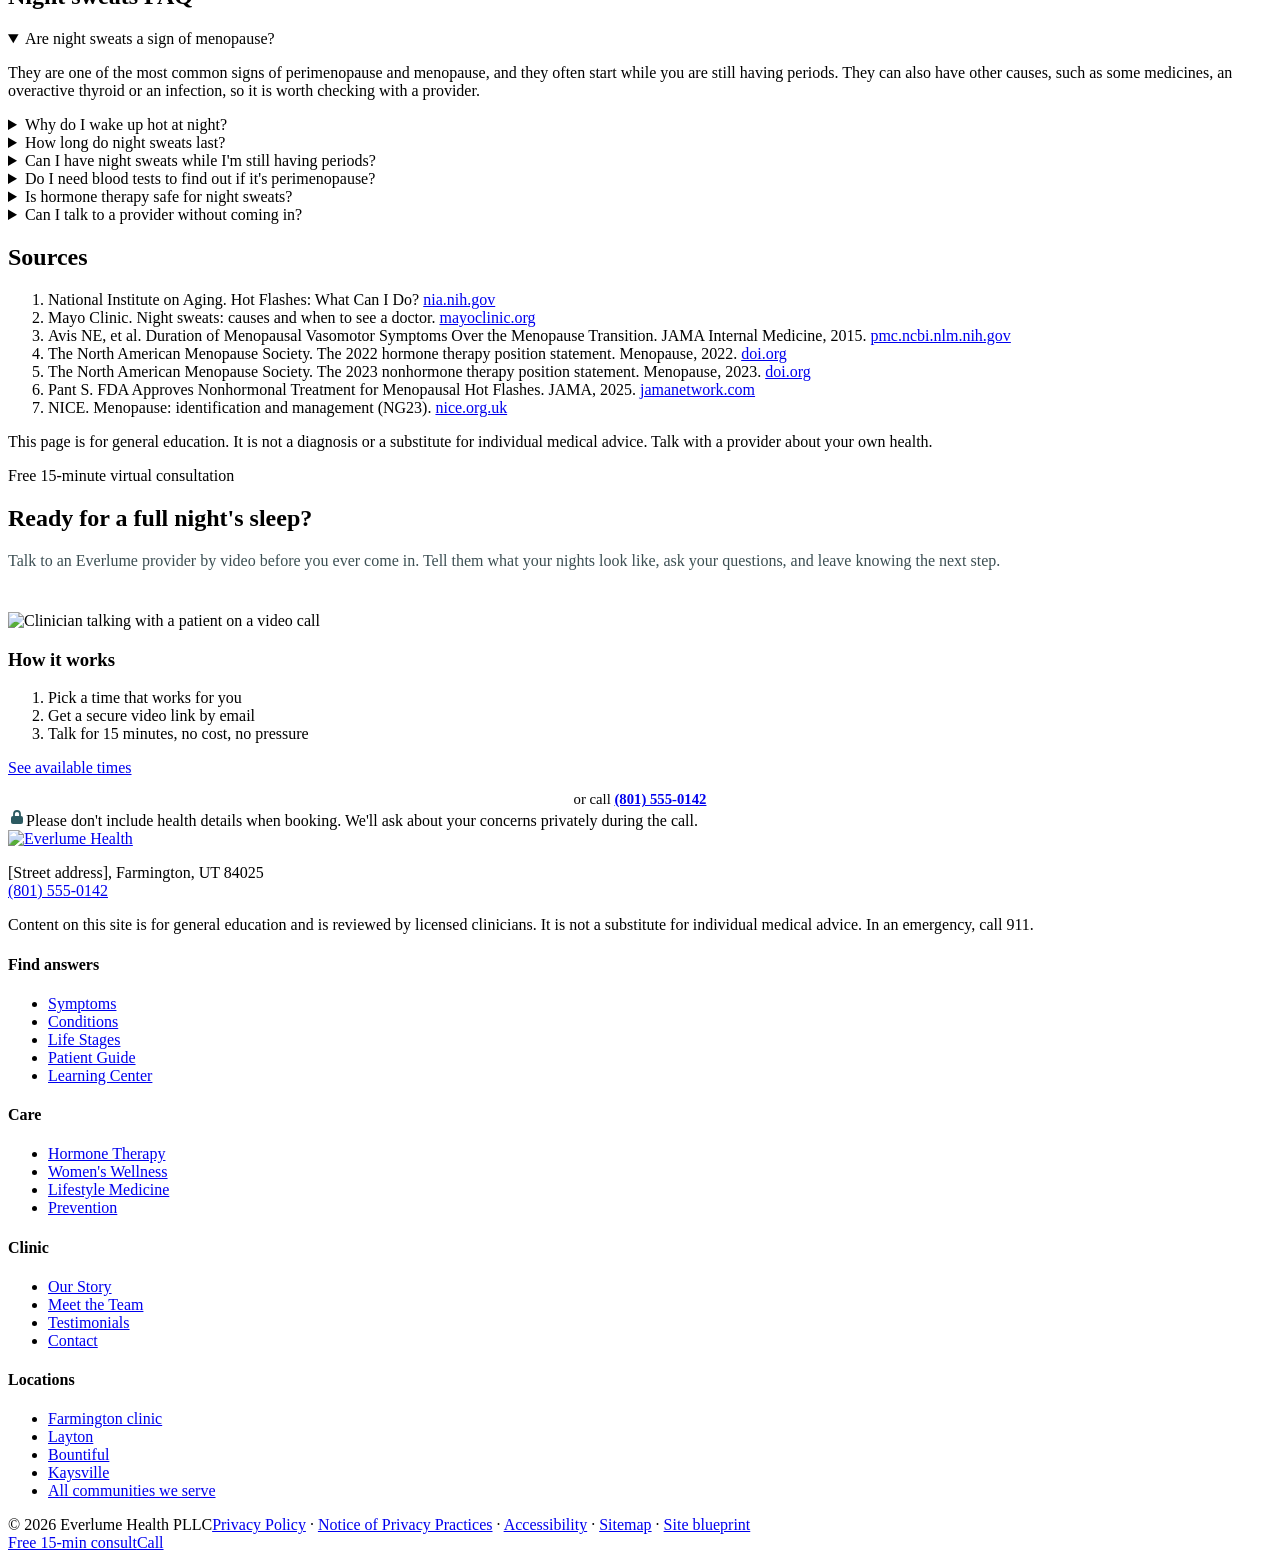
==== commit 43b9cd30: "Add photos to the Night Sweats page Hero photo above the short answer, a cooler-bedroom figure in th" ====
--- a/symptoms/hormones-energy/night-sweats/index.html
+++ b/symptoms/hormones-energy/night-sweats/index.html
@@ -223,6 +223,8 @@
         </p>
       </div>
       <div class="hero-side">
+        <!-- Photo: Unsplash License, unsplash.com/photos/girl-lying-on-bed-covered-with-blanket-DWoZOb3LZZY -->
+        <img class="side-photo" src="https://images.unsplash.com/photo-1598522273766-c12b403a20c5?w=900&amp;h=760&amp;fit=crop&amp;crop=faces,center&amp;q=75&amp;auto=format" alt="Woman lying awake in bed in a dim bedroom at night" width="900" height="760" fetchpriority="high">
         <aside class="short-answer" aria-labelledby="short-title">
           <h2 id="short-title">The short answer</h2>
           <ul>
@@ -306,7 +308,9 @@
           <li>Smoking</li>
           <li>A warm bedroom, heavy bedding or warm nightclothes</li>
         </ul>
-        <p>A cooler room, layered bedding, a fan and a glass of cold water by the bed can make nights more comfortable.<sup><a href="#s1" aria-label="Source 1">1</a></sup> Studies have not shown that cooling tricks or avoiding triggers reduce how often hot flashes happen, though.<sup><a href="#s5" aria-label="Source 5">5</a></sup> If night sweats still wake you, it is worth talking about treatment.</p>
+        <!-- Photo: Unsplash License, unsplash.com/photos/white-wall-fan-turned-on-near-white-window-blinds-npImOWRVWyg -->
+        <figure class="loc-photo"><img src="https://images.unsplash.com/photo-1607835498554-2c5519af1730?w=1200&amp;h=680&amp;fit=crop&amp;crop=center&amp;q=75&amp;auto=format" alt="Fan running beside a window with the blinds down" width="1200" height="680" loading="lazy"><figcaption>A cooler bedroom can take the edge off</figcaption></figure>
+        <p style="margin-top:22px">A cooler room, layered bedding, a fan and a glass of cold water by the bed can make nights more comfortable.<sup><a href="#s1" aria-label="Source 1">1</a></sup> Studies have not shown that cooling tricks or avoiding triggers reduce how often hot flashes happen, though.<sup><a href="#s5" aria-label="Source 5">5</a></sup> If night sweats still wake you, it is worth talking about treatment.</p>
       </section>
 
       <div class="mid-cta" role="complementary" aria-label="Book a consultation">
@@ -399,6 +403,8 @@
       <p class="eyebrow" style="color:var(--night)">Free 15-minute virtual consultation</p>
       <h2 id="book-title">Ready for a full night's sleep?</h2>
       <p class="lede" style="color:#3c4f53">Talk to an Everlume provider by video before you ever come in. Tell them what your nights look like, ask your questions, and leave knowing the next step.</p>
+      <!-- Photo: Unsplash License, unsplash.com/photos/doctor-consulting-patient-via-video-call-on-laptop-c1ZGaJTOnJs -->
+      <img class="consult-photo" src="https://images.unsplash.com/photo-1758691462743-f9fc9e430d39?w=1000&amp;h=750&amp;fit=crop&amp;crop=center&amp;q=75&amp;auto=format" alt="Clinician talking with a patient on a video call" width="1000" height="750" loading="lazy" style="margin-top:26px">
     </div>
     <div class="book-card reveal">
       <h3>How it works</h3>
